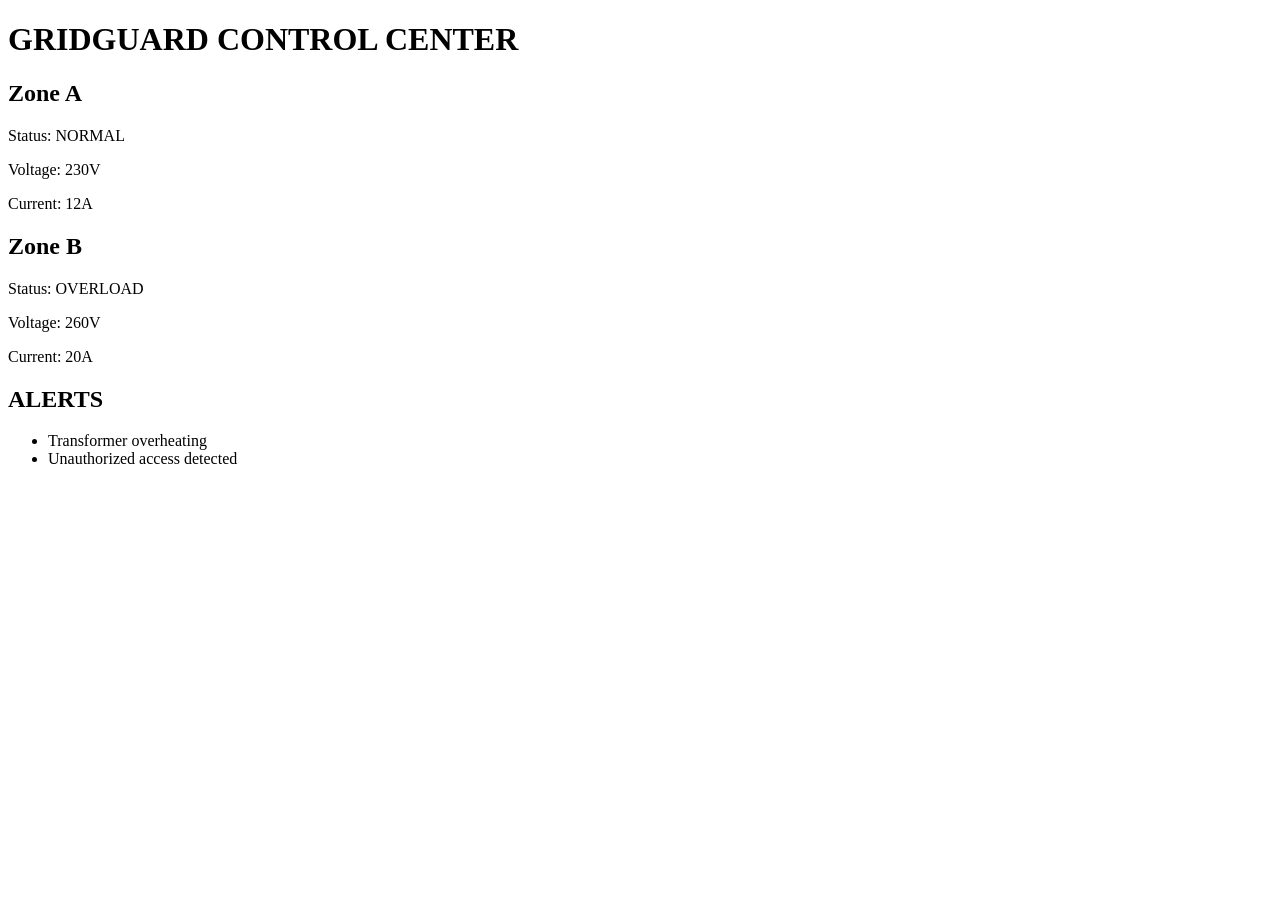
==== dashboard.html @ d8643308 "first commit" ====
<!doctype html>
<html lang="en">
  <head>
    <meta charset="UTF-8" />
    <meta name="viewport" content="width=device-width, initial-scale=1.0" />
    <title>GridGuard Dashboard</title>
    <link rel="stylesheet" href="style.css" />
  </head>
  <body>
    <div class="dashboard">
      <h1>GRIDGUARD CONTROL CENTER</h1>

      <div class="card">
        <h2>Zone A</h2>
        <p>Status: NORMAL</p>
        <p>Voltage: 230V</p>
        <p>Current: 12A</p>
      </div>

      <div class="card danger">
        <h2>Zone B</h2>
        <p>Status: OVERLOAD</p>
        <p>Voltage: 260V</p>
        <p>Current: 20A</p>
      </div>

      <div class="alerts">
        <h2>ALERTS</h2>
        <ul>
          <li>Transformer overheating</li>
          <li>Unauthorized access detected</li>
        </ul>
      </div>
    </div>
  </body>
</html>
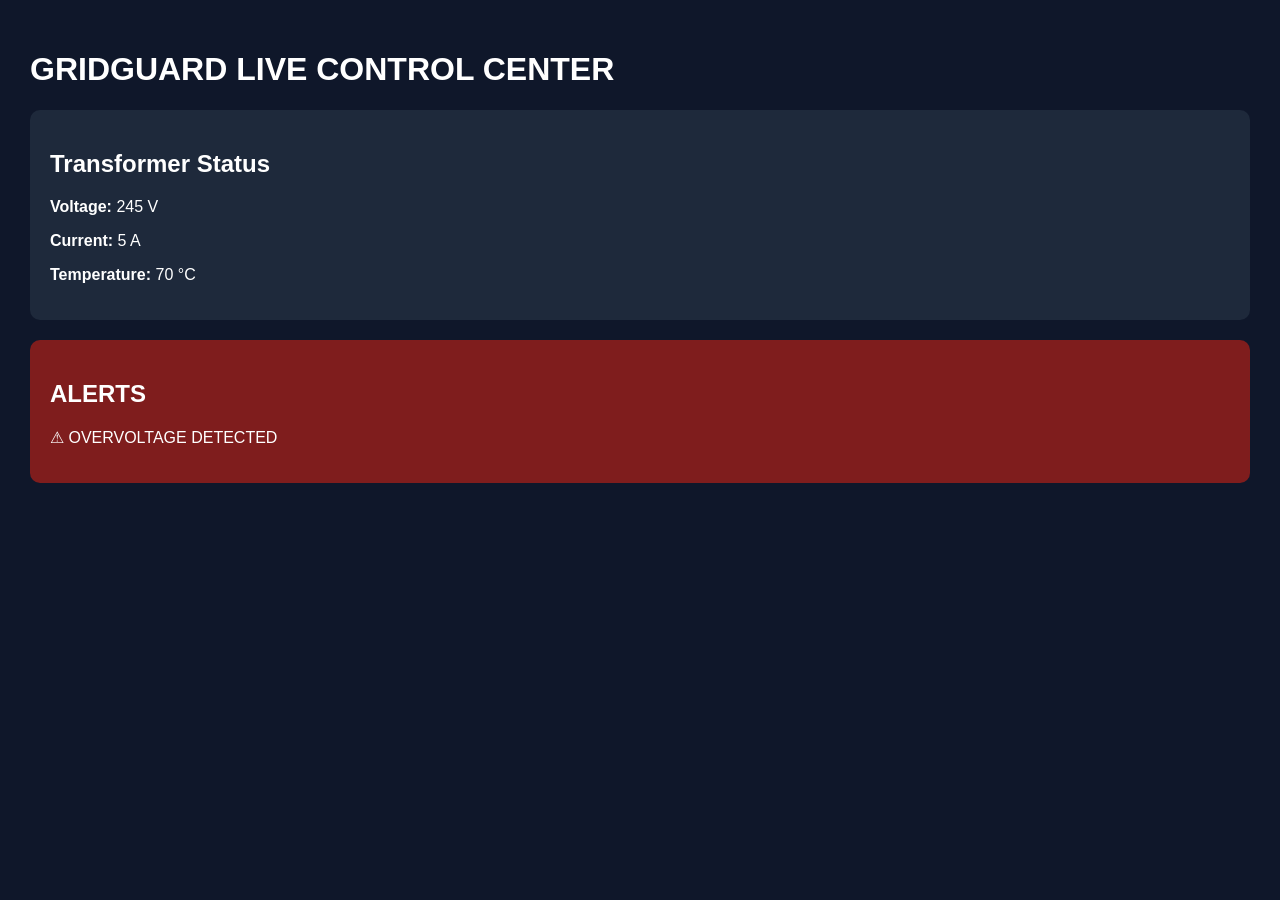
==== commit 54fab2d4: "GridGuard" ====
--- a/dashboard.html
+++ b/dashboard.html
@@ -8,29 +8,27 @@
   </head>
   <body>
     <div class="dashboard">
-      <h1>GRIDGUARD CONTROL CENTER</h1>
+      <h1>GRIDGUARD LIVE CONTROL CENTER</h1>
 
       <div class="card">
-        <h2>Zone A</h2>
-        <p>Status: NORMAL</p>
-        <p>Voltage: 230V</p>
-        <p>Current: 12A</p>
-      </div>
+        <h2>Transformer Status</h2>
 
-      <div class="card danger">
-        <h2>Zone B</h2>
-        <p>Status: OVERLOAD</p>
-        <p>Voltage: 260V</p>
-        <p>Current: 20A</p>
+        <p><strong>Voltage:</strong> <span id="voltage">0 V</span></p>
+
+        <p><strong>Current:</strong> <span id="current">0 A</span></p>
+
+        <p><strong>Temperature:</strong> <span id="temperature">0 °C</span></p>
       </div>
 
       <div class="alerts">
         <h2>ALERTS</h2>
-        <ul>
-          <li>Transformer overheating</li>
-          <li>Unauthorized access detected</li>
-        </ul>
+
+        <div id="alerts">
+          <p>Loading...</p>
+        </div>
       </div>
     </div>
+
+    <script src="app.js"></script>
   </body>
 </html>
--- a/style.css
+++ b/style.css
@@ -0,0 +1,56 @@
+body {
+  margin: 0;
+  font-family: Arial;
+  background: #0f172a;
+  color: white;
+}
+
+.login-container {
+  width: 350px;
+  margin: 100px auto;
+  background: #1e293b;
+  padding: 30px;
+  border-radius: 10px;
+  text-align: center;
+}
+
+.login-container input {
+  width: 100%;
+  padding: 12px;
+  margin-top: 10px;
+  border: none;
+  border-radius: 5px;
+}
+
+button {
+  width: 100%;
+  padding: 12px;
+  margin-top: 20px;
+  background: #22c55e;
+  border: none;
+  color: white;
+  font-size: 16px;
+  cursor: pointer;
+}
+
+.dashboard {
+  padding: 30px;
+}
+
+.card {
+  background: #1e293b;
+  padding: 20px;
+  border-radius: 10px;
+  margin-top: 20px;
+}
+
+.danger {
+  border-left: 5px solid red;
+}
+
+.alerts {
+  background: #7f1d1d;
+  padding: 20px;
+  margin-top: 20px;
+  border-radius: 10px;
+}
